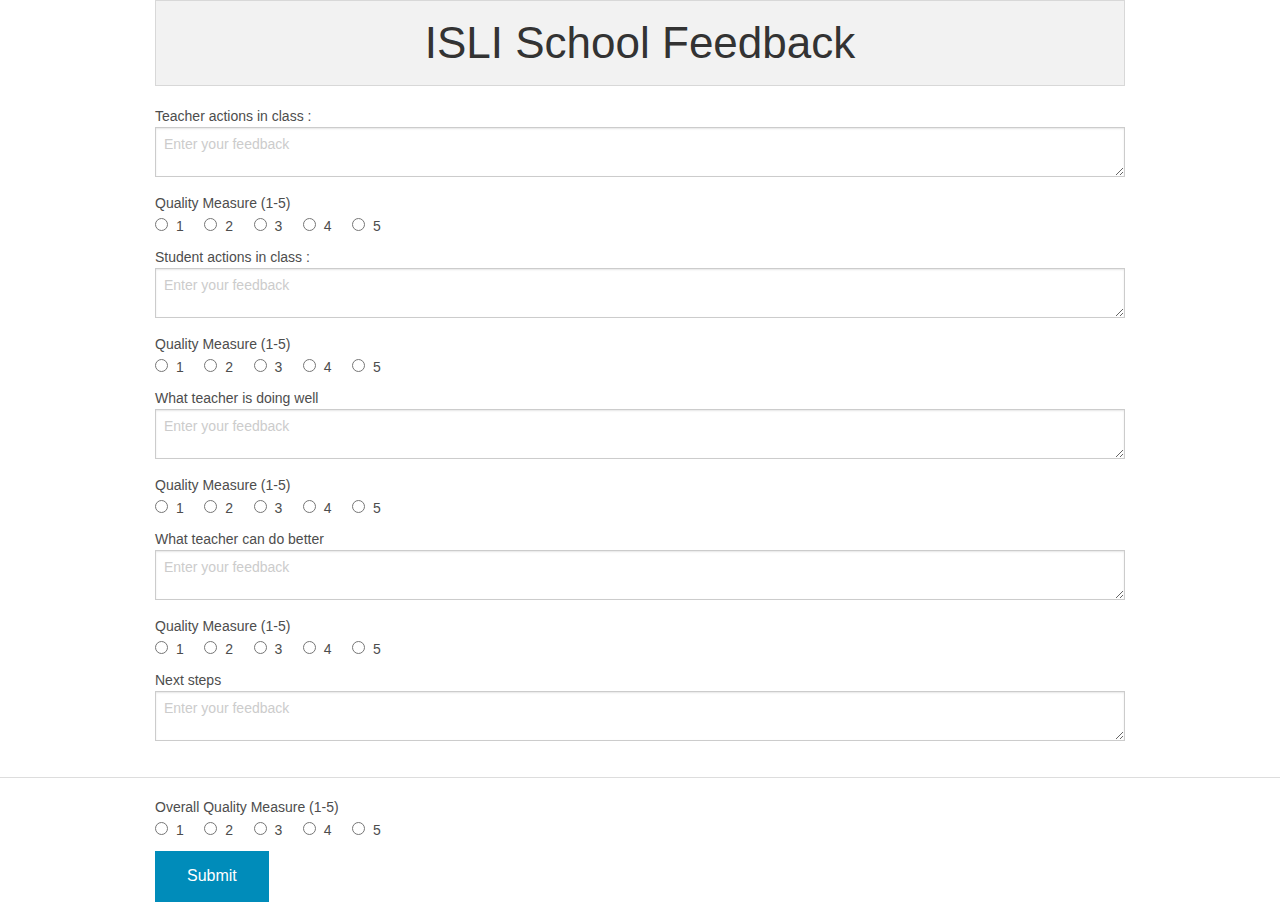
==== frontend/foundation/classroomfeedback.html @ 2c8f4c9d "add classroom feedback" ====
<!doctype html>
<html class="no-js" lang="en">
  <head>
    <meta charset="utf-8" />
    <meta name="viewport" content="width=device-width, initial-scale=1.0" />
    <title>Classroom Feedback</title>
    <link rel="stylesheet" href="css/foundation.css" />
    <link rel="stylesheet" href="css/app.css">
    <link rel="stylesheet" href="foundation-icons/foundation-icons.css">
    <script src="js/vendor/modernizr.js"></script>
  </head>
  <body>
     <div class="row">
        <div class="large-12 columns center">
          <div class="panel">
            <h1 style="text-align:center;">ISLI School Feedback</h1>
          </div>
        </div>
      </div>
       


    <form action="./php-scripts/classroomfeedback.php" method="post">
      <div class="row">
        <div class="large-12 columns">
          <label>Teacher actions in class :
            <textarea name="q1" placeholder="Enter your feedback"></textarea>
          </label>
          <label>Quality Measure (1-5)</label>
            <input type="radio" name="q6"><label>1</label>
            <input type="radio" name="q6"><label>2</label>
            <input type="radio" name="q6"><label>3</label>
            <input type="radio" name="q6"><label>4</label>
            <input type="radio" name="q6"><label>5</label>
        </div>
        </div>
      </div>
      <div class="row">
        <div class="large-12 columns">
          <label>Student actions in class :
            <textarea name="q2" placeholder="Enter your feedback"></textarea>
          </label>
          <label>Quality Measure (1-5)</label>
            <input type="radio" name="q6"><label>1</label>
            <input type="radio" name="q6"><label>2</label>
            <input type="radio" name="q6"><label>3</label>
            <input type="radio" name="q6"><label>4</label>
            <input type="radio" name="q6"><label>5</label>
        </div>
        </div>
      </div>
      <div class="row">
        <div class="large-12 columns">
          <label>What teacher is doing well
            <textarea name="q3" placeholder="Enter your feedback"></textarea>
          </label>
          <label>Quality Measure (1-5)</label>
            <input type="radio" name="q6"><label>1</label>
            <input type="radio" name="q6"><label>2</label>
            <input type="radio" name="q6"><label>3</label>
            <input type="radio" name="q6"><label>4</label>
            <input type="radio" name="q6"><label>5</label>
        </div>
        </div>
      </div>
      <div class="row">
        <div class="large-12 columns">
          <label>What teacher can do better
            <textarea name="q4" placeholder="Enter your feedback"></textarea>
          </label>
          <label>Quality Measure (1-5)</label>
            <input type="radio" name="q6"><label>1</label>
            <input type="radio" name="q6"><label>2</label>
            <input type="radio" name="q6"><label>3</label>
            <input type="radio" name="q6"><label>4</label>
            <input type="radio" name="q6"><label>5</label>
        </div>
        </div>
      </div>
      <div class="row">
        <div class="large-12 columns">
          <label>Next steps
            <textarea name="q5" placeholder="Enter your feedback"></textarea>
          </label>
        </div>
      </div>

      <hr/>

      <div class="row">
        <div class="large-12 columns">
          <label>Overall Quality Measure (1-5)</label>
            <input type="radio" name="q6"><label>1</label>
            <input type="radio" name="q6"><label>2</label>
            <input type="radio" name="q6"><label>3</label>
            <input type="radio" name="q6"><label>4</label>
            <input type="radio" name="q6"><label>5</label>
        </div>
        </div>
      </div>
      <div class="row">
        <div class="large-12 columns">
          <input type="submit" name="submit" class="button">
        </div>
      </div>
    </form>
    
    <script src="js/vendor/jquery.js"></script>
    <script src="js/foundation.min.js"></script>
    <script>
      $(document).foundation();
    </script>
  </body>
</html>
---- frontend/foundation/css/app.css ----
.student-details {
	color: #F18446;
	background-color: #393939;
	margin-bottom: 0px;
	margin-top: 0px;
}

.student-details a {
	color: #F18446;
}
.year1-marks-details {
	color: #F18446;
	background-color: #474747;
	margin-bottom: 0px;
	margin-top: 0px;
}

.year2-marks-details {
	color: #F18446;
	background-color: #575757; 
}
.nav-bar {
    color: #E6E6E6;
    background-color: #2E2E2E;
    text-align: center;
	margin-bottom: 0px !important;
	margin-top: 0px !important;
}


.nav-bar .title {
	font-family: 'Carrois Gothic SC', sans-serif;
	font-size: 3em;
}

.nav-bar a,
.nav-bar a label{
	color: #E6E6E6;
}

@media only screen and (max-width: 40em) { 
	.nav-bar .title {
		font-family: 'Carrois Gothic SC', sans-serif;
		font-size: 1em;
	}

}


.main-heading {
	font-size: 4em;
    color: #E6E6E6;
    background-color: #2E2E2E;
    text-align: center;
	font-family: 'Carrois Gothic SC', sans-serif;
	margin-bottom: 0px !important;
	margin-top: 0px !important;
}

.subheading {
	font-family: 'Roboto Slab', sans-serif;
	color: #E6E6E6;
}

.marks-subheading {
	font-family: 'Roboto Slab', sans-serif;
	color: #E6E6E6;
	text-align: center;
	margin-bottom: 0px !important;
	margin-top: 0px !important;
}

.info {
	font-family: 'Carrois Gothic SC', sans-serif;
	color: #E6E6E6;
}

.roll-number label {
	font-size: 2em;
	color: #E6E6E6;
}

.student-details button {
	color: #F18446;
	background-color: #393939;
}

input[type="text"],
input[type="number"],
button[type="button"]{
	background-color: #6E6E6E;
}

body {
    overflow-x: hidden;
    font-family: "Roboto Slab","Helvetica Neue",Helvetica,Arial,sans-serif;
    
    /*color: #FFF;*/
}
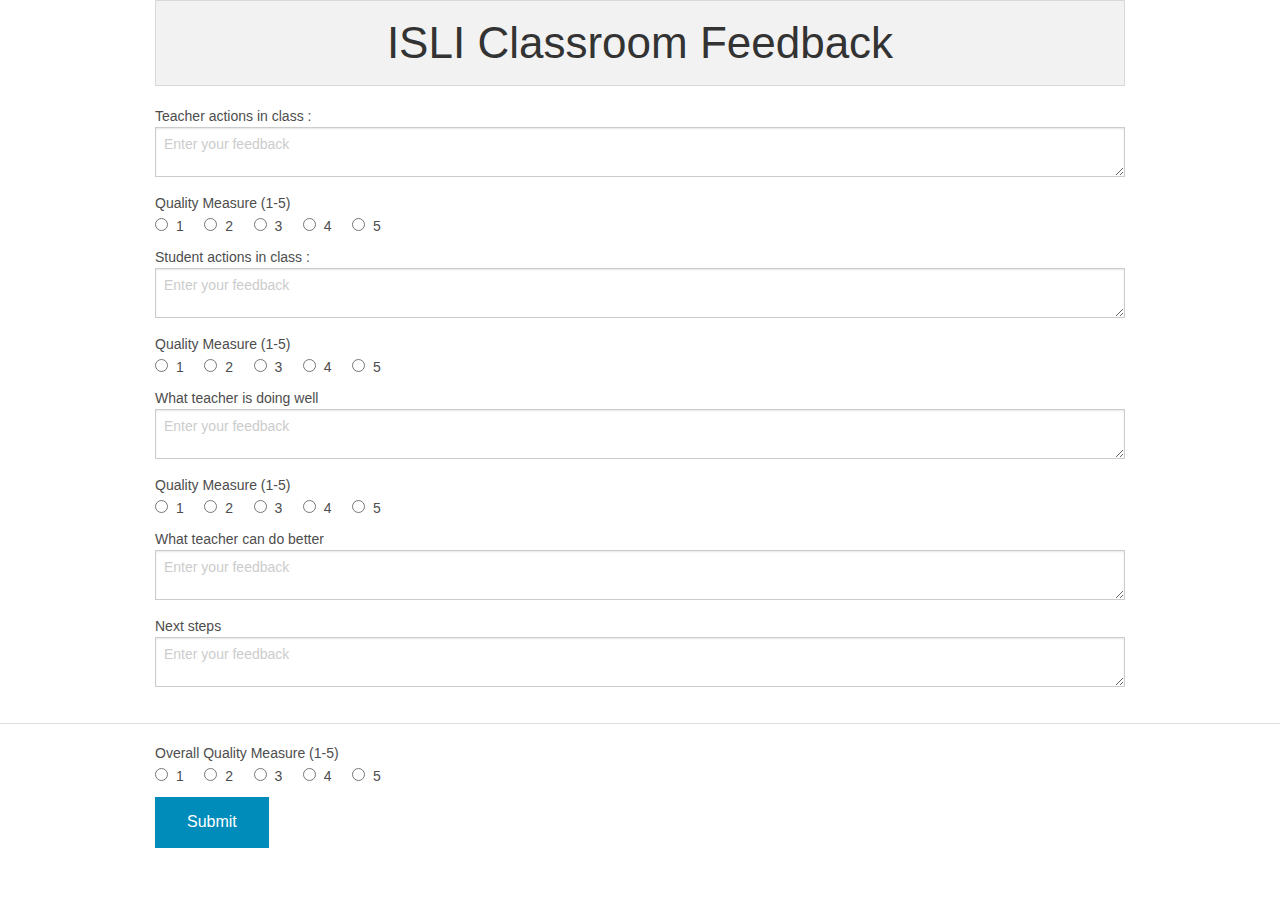
==== commit 1d6200ba: "add discussion feedback" ====
--- a/frontend/foundation/classroomfeedback.html
+++ b/frontend/foundation/classroomfeedback.html
@@ -13,7 +13,7 @@
      <div class="row">
         <div class="large-12 columns center">
           <div class="panel">
-            <h1 style="text-align:center;">ISLI School Feedback</h1>
+            <h1 style="text-align:center;">ISLI Classroom Feedback</h1>
           </div>
         </div>
       </div>
@@ -68,12 +68,6 @@
           <label>What teacher can do better
             <textarea name="q4" placeholder="Enter your feedback"></textarea>
           </label>
-          <label>Quality Measure (1-5)</label>
-            <input type="radio" name="q6"><label>1</label>
-            <input type="radio" name="q6"><label>2</label>
-            <input type="radio" name="q6"><label>3</label>
-            <input type="radio" name="q6"><label>4</label>
-            <input type="radio" name="q6"><label>5</label>
         </div>
         </div>
       </div>
